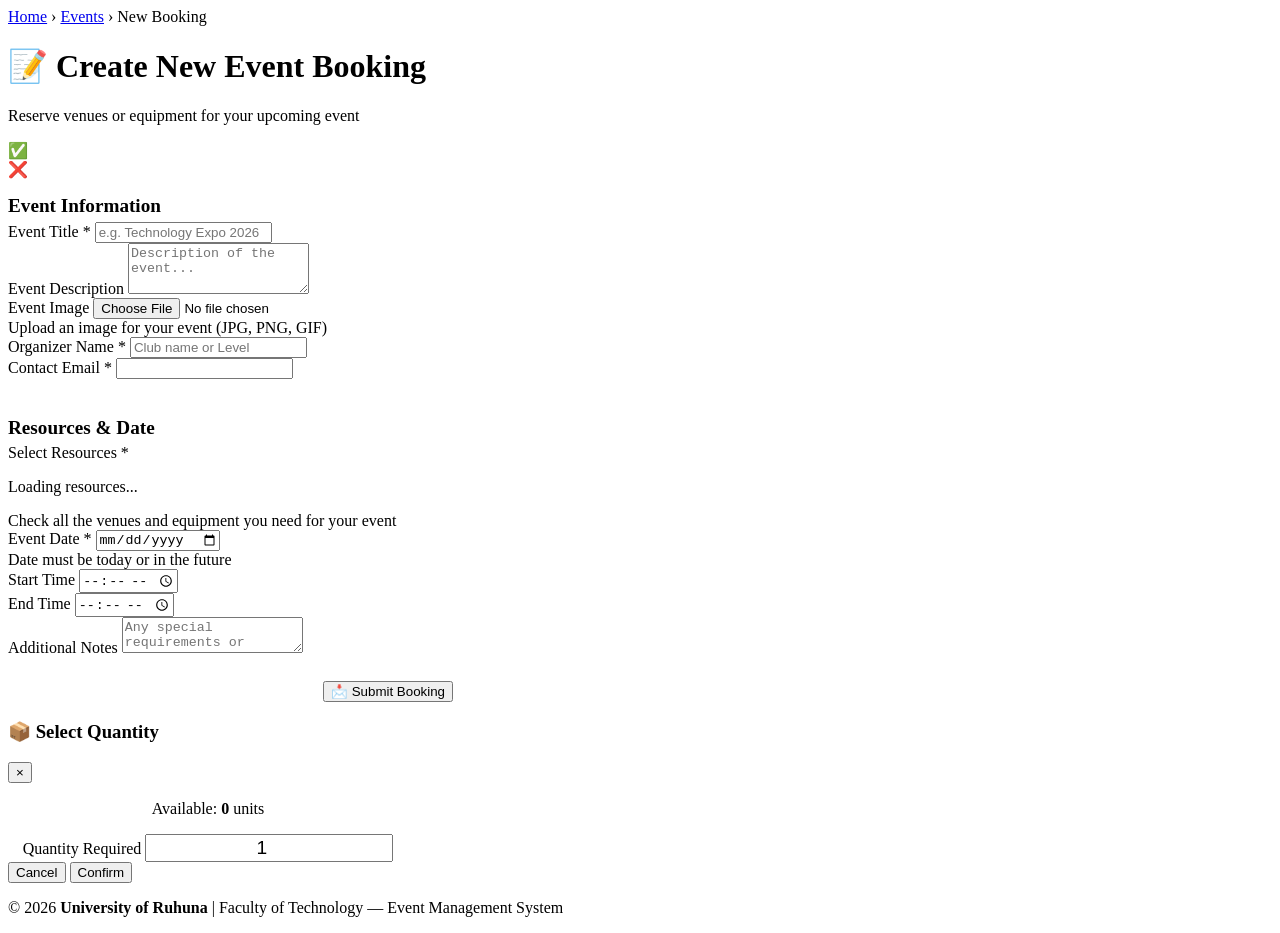
==== event/src/main/resources/templates/booking.html @ 3a35e454 "Create booking.html template for event booking Added a new booking page template for the event manag" ====
<!DOCTYPE html>
<html xmlns:th="http://www.thymeleaf.org">
<head>
    <meta charset="UTF-8" />
    <meta name="viewport" content="width=device-width, initial-scale=1.0"/>
    <title>Book an Event — Event Management System</title>
    <link rel="stylesheet" href="/css/style.css"/>
    <div th:replace="navbar :: navbar-head"></div>
    <style>
        .resource-group {
            background: var(--gray-100);
            border-radius: var(--radius);
            padding: 1rem;
            margin-bottom: 1rem;
        }
        .resource-group h4 {
            color: var(--navy);
            margin-bottom: 0.8rem;
            font-size: 0.95rem;
            font-weight: 700;
        }
        .checkbox-grid {
            display: grid;
            grid-template-columns: repeat(auto-fill, minmax(200px, 1fr));
            gap: 10px;
        }
        .checkbox-item {
            display: flex;
            align-items: center;
            gap: 8px;
            padding: 6px 10px;
            background: var(--white);
            border-radius: var(--radius);
            cursor: pointer;
            transition: var(--transition);
        }
        .checkbox-item:hover {
            background: var(--gold-light);
            color: var(--white);
        }
        .checkbox-item input {
            width: 18px;
            height: 18px;
            cursor: pointer;
        }
        .checkbox-item label {
            cursor: pointer;
            flex: 1;
            font-size: 0.85rem;
        }
        .resource-type-venue {
            border-left: 3px solid var(--gold);
        }
        .resource-type-equipment {
            border-left: 3px solid var(--info);
        }
        /* Quantity Modal Styles */
        .quantity-modal {
            max-width: 400px;
        }
        .quantity-input {
            font-size: 1.2rem;
            text-align: center;
        }
        .available-qty {
            color: var(--info);
            font-weight: 600;
        }
    </style>
</head>
<body>

<!-- Import Navbar -->
<div th:replace="navbar :: navbar"></div>

<!-- ========== PAGE HEADER ========== -->
<div class="page-header">
    <div class="container">
        <div class="breadcrumb">
            <a href="/index.html">Home</a>
            <span>›</span>
            <a href="/events.html">Events</a>
            <span>›</span>
            <span>New Booking</span>
        </div>
        <h1>📝 Create New Event Booking</h1>
        <p>Reserve venues or equipment for your upcoming event</p>
    </div>
</div>

<!-- ========== MAIN ========== -->
<main>
    <div class="container" style="max-width:760px;">

        <!-- Success / Error alerts -->
        <div class="alert alert-success" id="successAlert">
            ✅ <span id="successMsg"></span>
        </div>
        <div class="alert alert-danger" id="errorAlert">
            ❌ <span id="errorMsg"></span>
        </div>

        <!-- Booking Form -->
        <div class="form-card">
            <h2 class="section-title" style="font-size:1.2rem;margin-bottom:0.3rem;">Event Information</h2>
            <div class="divider"></div>

            <!-- Event Title -->
            <div class="form-group">
                <label class="form-label" for="title">Event Title <span class="required">*</span></label>
                <input type="text" class="form-control" id="title"
                       placeholder="e.g. Technology Expo 2026" maxlength="100"/>
            </div>

            <!-- Description -->
            <div class="form-group">
                <label class="form-label" for="description">Event Description</label>
                <textarea class="form-control" id="description" rows="3"
                          placeholder="Description of the event..."></textarea>
            </div>

            <!-- Image Upload Field -->
            <div class="form-group">
                <label class="form-label" for="eventImage">Event Image</label>
                <input type="file" class="form-control" id="eventImage" accept="image/*"/>
                <div class="form-hint">Upload an image for your event (JPG, PNG, GIF)</div>
            </div>

            <!-- Organizer + Email -->
            <div class="form-row">
                <div class="form-group">
                    <label class="form-label" for="organizerName">Organizer Name <span class="required">*</span></label>
                    <input type="text" class="form-control" id="organizerName" placeholder="Club name or Level"/>
                </div>
                <div class="form-group">
                    <label class="form-label" for="contactEmail">Contact Email <span class="required">*</span></label>
                    <input type="email" class="form-control" id="contactEmail"/>
                </div>
            </div>

            <hr style="border:none;border-top:1px solid var(--gray-100);margin:1.2rem 0;"/>

            <h2 class="section-title" style="font-size:1.2rem;margin-bottom:0.3rem;">Resources & Date</h2>
            <div class="divider"></div>

            <!-- Resources Section with Checkboxes -->
            <div class="form-group">
                <label class="form-label">Select Resources <span class="required">*</span></label>
                <div id="resourcesContainer">
                    <p style="color:var(--gray-500)">Loading resources...</p>
                </div>
                <div class="form-hint">Check all the venues and equipment you need for your event</div>
            </div>

            <!-- Event Date -->
            <div class="form-group">
                <label class="form-label" for="eventDate">Event Date <span class="required">*</span></label>
                <input type="date" class="form-control" id="eventDate"/>
                <div class="form-hint">Date must be today or in the future</div>
            </div>

            <!-- Time -->
            <div class="form-row">
                <div class="form-group">
                    <label class="form-label" for="startTime">Start Time</label>
                    <input type="time" class="form-control" id="startTime"/>
                </div>
                <div class="form-group">
                    <label class="form-label" for="endTime">End Time</label>
                    <input type="time" class="form-control" id="endTime"/>
                </div>
            </div>

            <!-- Notes -->
            <div class="form-group">
                <label class="form-label" for="notes">Additional Notes</label>
                <textarea class="form-control" id="notes" rows="2"
                          placeholder="Any special requirements or notes..."></textarea>
            </div>

            <!-- Submit Button -->
            <div style="margin-top:1.5rem; text-align:center;">
                <button class="btn btn-gold btn-lg" onclick="submitBooking()" id="submitBtn">
                    📩 Submit Booking
                </button>
            </div>
        </div>

    </div>
</main>

<!-- ========== QUANTITY SELECTOR MODAL ========== -->
<div class="modal-overlay" id="quantityModal">
    <div class="modal quantity-modal">
        <div class="modal-header">
            <h3>📦 Select Quantity</h3>
            <button class="modal-close" onclick="closeQuantityModal()">×</button>
        </div>
        <div class="modal-body" style="text-align: center;">
            <p id="quantityResourceName" style="font-size: 1.1rem; font-weight: 600;"></p>
            <p>Available: <span id="availableQuantity" class="available-qty">0</span> units</p>
            <div class="form-group">
                <label class="form-label">Quantity Required</label>
                <input type="number" id="selectedQuantity" class="form-control quantity-input" min="1" value="1">
            </div>
            <div id="quantityError" class="alert alert-danger" style="display: none; font-size: 0.8rem; margin-top: 10px;"></div>
        </div>
        <div class="modal-footer">
            <button class="btn btn-outline" onclick="closeQuantityModal()">Cancel</button>
            <button class="btn btn-primary" onclick="confirmQuantity()">Confirm</button>
        </div>
    </div>
</div>

<!-- ========== FOOTER ========== -->
<footer>
    <p>© 2026 <strong>University of Ruhuna</strong> | Faculty of Technology — Event Management System</p>
</footer>

<div id="toast"></div>
<script src="/js/api.js"></script>
<script>
    // Store resources globally
    let allResources = [];
    let equipmentQuantities = {};
    let currentEquipmentId = null;
    let currentEquipmentName = null;
    let currentEquipmentMaxQty = 0;

    // Load resources as checkboxes
    async function loadResourcesAsCheckboxes() {
        try {
            const resources = await apiFetch('/resources');
            allResources = resources;

            const venues = resources.filter(r => r.type === 'VENUE');
            const equipment = resources.filter(r => r.type === 'EQUIPMENT');

            const container = document.getElementById('resourcesContainer');

            let html = '';

            if (venues.length > 0) {
                html += `
                    <div class="resource-group">
                        <h4>🏛️ Venues</h4>
                        <div class="checkbox-grid">
                            ${venues.map(v => `
                                <div class="checkbox-item resource-type-venue">
                                    <input type="checkbox" class="resource-checkbox venue-checkbox" value="${v.id}" id="res_${v.id}" onchange="handleVenueSelection(this)">
                                    <label for="res_${v.id}">
                                        <strong>${v.name}</strong><br>
                                        <small>${v.description || 'Available'}</small>
                                    </label>
                                </div>
                            `).join('')}
                        </div>
                    </div>
                `;
            }

            if (equipment.length > 0) {
                html += `
                    <div class="resource-group">
                        <h4>🔧 Equipment</h4>
                        <div class="checkbox-grid">
                            ${equipment.map(e => `
                                <div class="checkbox-item resource-type-equipment">
                                    <input type="checkbox" class="resource-checkbox equipment-checkbox" value="${e.id}" id="res_${e.id}" data-name="${e.name}" data-maxqty="${e.quantity || 1}" onchange="handleEquipmentSelection(this)">
                                    <label for="res_${e.id}" id="label_${e.id}">
                                        <strong>${e.name}</strong><br>
                                        <small>${e.description || 'Available'} (Quantity: ${e.quantity || 1})</small>
                                    </label>
                                </div>
                            `).join('')}
                        </div>
                    </div>
                `;
            }

            container.innerHTML = html;
        } catch (error) {
            console.error('Error loading resources:', error);
            document.getElementById('resourcesContainer').innerHTML = '<p style="color:var(--danger)">Error loading resources</p>';
        }
    }

    // Handle venue selection (no quantity needed)
    function handleVenueSelection(checkbox) {
        // Venues don't need quantity selection
        console.log('Venue selected:', checkbox.value);
    }

    // Handle equipment selection - show quantity modal
    function handleEquipmentSelection(checkbox) {
        const id = checkbox.value;
        const name = checkbox.getAttribute('data-name');
        const maxQty = parseInt(checkbox.getAttribute('data-maxqty'));

        if (checkbox.checked) {
            // Show quantity modal
            currentEquipmentId = id;
            currentEquipmentName = name;
            currentEquipmentMaxQty = maxQty;
            openQuantityModal();
        } else {
            // Remove from quantities
            delete equipmentQuantities[id];
            // Reset label
            const label = document.getElementById(`label_${id}`);
            const originalText = checkbox.parentElement.querySelector('label').innerHTML.split('<small>')[0];
            const equipment = allResources.find(r => r.id == id);
            if (equipment) {
                label.innerHTML = `<strong>${equipment.name}</strong><br><small>${equipment.description || 'Available'} (Quantity: ${equipment.quantity || 1})</small>`;
            }
        }
    }

    function openQuantityModal() {
        document.getElementById('quantityResourceName').innerHTML = `<strong>${currentEquipmentName}</strong>`;
        document.getElementById('availableQuantity').textContent = currentEquipmentMaxQty;
        document.getElementById('selectedQuantity').value = 1;
        document.getElementById('selectedQuantity').max = currentEquipmentMaxQty;
        document.getElementById('quantityError').style.display = 'none';
        document.getElementById('quantityModal').classList.add('open');
    }

    function closeQuantityModal() {
        // If modal closed without confirming, uncheck the checkbox
        const checkbox = document.querySelector(`.equipment-checkbox[value="${currentEquipmentId}"]`);
        if (checkbox && checkbox.checked && !equipmentQuantities[currentEquipmentId]) {
            checkbox.checked = false;
        }
        document.getElementById('quantityModal').classList.remove('open');
    }

    function confirmQuantity() {
        const quantity = parseInt(document.getElementById('selectedQuantity').value);
        const maxQuantity = currentEquipmentMaxQty;
        const errorDiv = document.getElementById('quantityError');

        if (quantity < 1) {
            errorDiv.textContent = 'Quantity must be at least 1';
            errorDiv.style.display = 'block';
            return;
        }

        if (quantity > maxQuantity) {
            errorDiv.textContent = `Only ${maxQuantity} units available!`;
            errorDiv.style.display = 'block';
            return;
        }

        // Save quantity
        equipmentQuantities[currentEquipmentId] = quantity;

        // Update label to show selected quantity
        const label = document.getElementById(`label_${currentEquipmentId}`);
        const equipment = allResources.find(r => r.id == currentEquipmentId);
        if (equipment) {
            label.innerHTML = `<strong>${equipment.name}</strong><br><small>Quantity: ${quantity} (Max: ${maxQuantity})</small>`;
        }

        closeQuantityModal();
    }

    function getSelectedResources() {
        const checkboxes = document.querySelectorAll('.resource-checkbox:checked');
        const selectedIds = Array.from(checkboxes).map(cb => cb.value);
        return selectedIds;
    }

    document.addEventListener('DOMContentLoaded', async () => {
        setMinDate('eventDate');
        await loadResourcesAsCheckboxes();
    });

    async function submitBooking() {
        const title    = document.getElementById('title').value.trim();
        const desc     = document.getElementById('description').value.trim();
        const orgName  = document.getElementById('organizerName').value.trim();
        const email    = document.getElementById('contactEmail').value.trim();
        const date     = document.getElementById('eventDate').value;
        const start    = document.getElementById('startTime').value;
        const end      = document.getElementById('endTime').value;
        const notes    = document.getElementById('notes').value.trim();
        const imageFile = document.getElementById('eventImage').files[0];
        const selectedResources = getSelectedResources();

        hideAlerts();

        if (!title)   return showError('Event title is required.');
        if (!orgName) return showError('Organizer name is required.');
        if (!email)   return showError('Contact email is required.');
        if (!date)    return showError('Event date is required.');
        if (selectedResources.length === 0) return showError('Please select at least one resource.');

        const emailRegex = /^[^\s@]+@[^\s@]+\.[^\s@]+$/;
        if (!emailRegex.test(email)) return showError('Please enter a valid email address.');

        const btn = document.getElementById('submitBtn');
        btn.disabled = true;
        btn.innerHTML = '<span class="spinner"></span> Submitting...';

        try {
            const formData = new FormData();
            formData.append('title', title);
            formData.append('description', desc);
            formData.append('organizerName', orgName);
            formData.append('contactEmail', email);
            formData.append('eventDate', date);
            formData.append('startTime', start || '');
            formData.append('endTime', end || '');
            formData.append('notes', notes);

            selectedResources.forEach(resId => {
                formData.append('resourceIds', resId);
                // Add quantity for equipment
                if (equipmentQuantities[resId]) {
                    formData.append('quantities', `${resId}:${equipmentQuantities[resId]}`);
                }
            });

            if (imageFile) {
                formData.append('eventImage', imageFile);
            }

            const response = await fetch('/api/events/create', {
                method: 'POST',
                body: formData
            });

            const data = await response.json();

            if (data.success) {
                document.getElementById('successMsg').textContent = data.message;
                document.getElementById('successAlert').classList.add('show');
                document.getElementById('successAlert').scrollIntoView({ behavior: 'smooth' });
                showToast('Booking created successfully! 🎉', 'success');
                resetForm();
            } else {
                showError(data.message || 'Failed to create booking');
            }
        } catch (err) {
            console.error('Error:', err);
            showError(err.message || 'An error occurred');
        } finally {
            btn.disabled = false;
            btn.innerHTML = '📩 Submit Booking';
        }
    }

    function showError(msg) {
        document.getElementById('errorMsg').textContent = msg;
        document.getElementById('errorAlert').classList.add('show');
        document.getElementById('errorAlert').scrollIntoView({ behavior: 'smooth' });
    }

    function hideAlerts() {
        document.getElementById('successAlert').classList.remove('show');
        document.getElementById('errorAlert').classList.remove('show');
    }

    function resetForm() {
        ['title','description','organizerName','contactEmail',
            'eventDate','startTime','endTime','notes'].forEach(id => {
            document.getElementById(id).value = '';
        });
        const checkboxes = document.querySelectorAll('.resource-checkbox');
        checkboxes.forEach(cb => cb.checked = false);
        document.getElementById('eventImage').value = '';
        equipmentQuantities = {};
        setMinDate('eventDate');
    }
</script>

<!-- Import Navbar Script -->
<div th:replace="navbar :: navbar-script"></div>

</body>
</html>
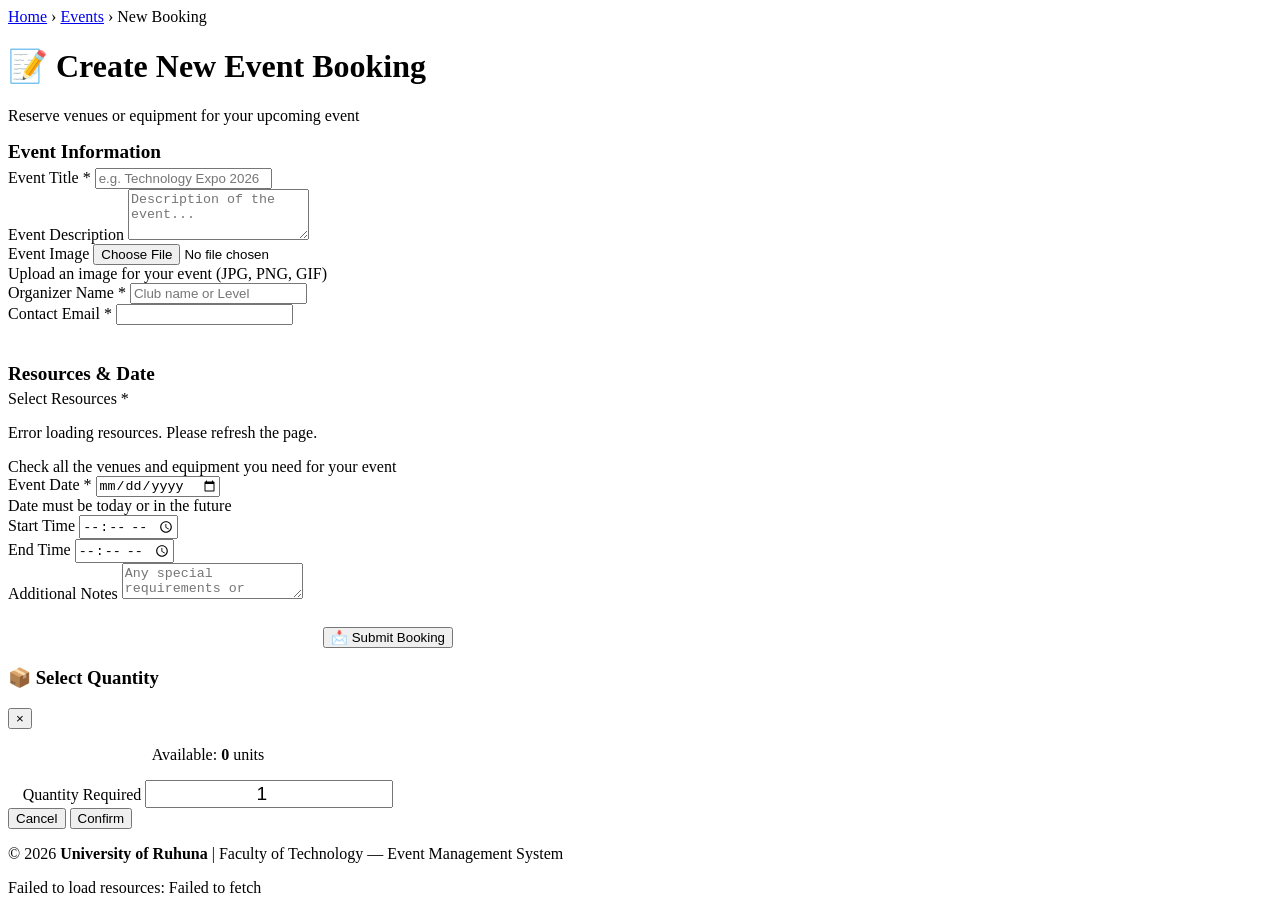
==== commit 61db3441: "Implement alert and toast notifications in booking.html Added alert and toast notification styles an" ====
--- a/event/src/main/resources/templates/booking.html
+++ b/event/src/main/resources/templates/booking.html
@@ -66,6 +66,59 @@
             color: var(--info);
             font-weight: 600;
         }
+        .alert {
+            display: none;
+            padding: 1rem;
+            border-radius: var(--radius);
+            margin-bottom: 1rem;
+        }
+        .alert.show {
+            display: block;
+        }
+        .alert-success {
+            background: #d1f0e0;
+            color: #155724;
+            border-left: 4px solid #28a745;
+        }
+        .alert-danger {
+            background: #f8d7da;
+            color: #721c24;
+            border-left: 4px solid #dc3545;
+        }
+        .spinner {
+            display: inline-block;
+            width: 16px;
+            height: 16px;
+            border: 2px solid rgba(255,255,255,0.3);
+            border-radius: 50%;
+            border-top-color: white;
+            animation: spin 0.6s linear infinite;
+            margin-right: 8px;
+        }
+        @keyframes spin {
+            to { transform: rotate(360deg); }
+        }
+        .toast-notification {
+            position: fixed;
+            bottom: 20px;
+            right: 20px;
+            background: white;
+            padding: 12px 20px;
+            border-radius: 8px;
+            box-shadow: 0 4px 12px rgba(0,0,0,0.15);
+            z-index: 10000;
+            transform: translateX(400px);
+            transition: transform 0.3s ease;
+        }
+        .toast-notification.show {
+            transform: translateX(0);
+        }
+        .toast-notification.success {
+            border-left: 4px solid #28a745;
+        }
+        .toast-notification.error {
+            border-left: 4px solid #dc3545;
+        }
     </style>
 </head>
 <body>
@@ -77,9 +130,9 @@
 <div class="page-header">
     <div class="container">
         <div class="breadcrumb">
-            <a href="/index.html">Home</a>
+            <a href="/">Home</a>
             <span>›</span>
-            <a href="/events.html">Events</a>
+            <a href="/events">Events</a>
             <span>›</span>
             <span>New Booking</span>
         </div>
@@ -218,7 +271,81 @@
 </footer>
 
 <div id="toast"></div>
-<script src="/js/api.js"></script>
+
+<!-- ========== FIXED API FUNCTIONS - EMBEDDED DIRECTLY ========== -->
+<script>
+    // API Configuration - Embedded to ensure it works
+    const API_BASE = 'http://localhost:8080/api';
+
+    async function apiFetch(url, options = {}) {
+        console.log(`📡 API Call: ${API_BASE + url}`);
+        try {
+            const res = await fetch(API_BASE + url, {
+                headers: { 'Content-Type': 'application/json', ...options.headers },
+                ...options
+            });
+            const data = await res.json();
+            if (!res.ok) {
+                const msg = data.message || data.error || 'An error occurred';
+                throw new Error(msg);
+            }
+            return data;
+        } catch (err) {
+            console.error('API Fetch Error:', err);
+            throw err;
+        }
+    }
+
+    function formatDate(dateStr) {
+        if (!dateStr) return '—';
+        try {
+            const d = new Date(dateStr + 'T00:00:00');
+            return d.toLocaleDateString('en-GB', { day: '2-digit', month: 'short', year: 'numeric' });
+        } catch (e) {
+            return dateStr;
+        }
+    }
+
+    function showToast(message, type = 'success') {
+        const toastEl = document.getElementById('toast');
+        if (toastEl) {
+            toastEl.textContent = message;
+            toastEl.className = `show ${type}`;
+            setTimeout(() => { toastEl.className = ''; }, 3500);
+            return;
+        }
+
+        const toast = document.createElement('div');
+        toast.className = `toast-notification ${type}`;
+        toast.innerHTML = `<div class="toast-content">${escapeHtml(message)}</div>`;
+        document.body.appendChild(toast);
+        setTimeout(() => toast.classList.add('show'), 10);
+        setTimeout(() => {
+            toast.classList.remove('show');
+            setTimeout(() => toast.remove(), 300);
+        }, 3000);
+    }
+
+    function escapeHtml(text) {
+        if (!text) return '';
+        const div = document.createElement('div');
+        div.textContent = text;
+        return div.innerHTML;
+    }
+
+    function setMinDate(inputId) {
+        const el = document.getElementById(inputId);
+        if (el) {
+            el.min = new Date().toISOString().split('T')[0];
+        }
+    }
+
+    console.log('✅ API functions initialized for booking.html');
+</script>
+
+<!-- Try to load external api.js as fallback -->
+<script src="/js/api.js" onerror="console.warn('⚠️ External api.js not found, using embedded version')"></script>
+
 <script>
     // Store resources globally
     let allResources = [];
@@ -237,6 +364,8 @@
             const equipment = resources.filter(r => r.type === 'EQUIPMENT');
 
             const container = document.getElementById('resourcesContainer');
+
+            if (!container) return;
 
             let html = '';
 
@@ -249,8 +378,8 @@
                                 <div class="checkbox-item resource-type-venue">
                                     <input type="checkbox" class="resource-checkbox venue-checkbox" value="${v.id}" id="res_${v.id}" onchange="handleVenueSelection(this)">
                                     <label for="res_${v.id}">
-                                        <strong>${v.name}</strong><br>
-                                        <small>${v.description || 'Available'}</small>
+                                        <strong>${escapeHtml(v.name)}</strong><br>
+                                        <small>${escapeHtml(v.description || 'Available')}</small>
                                     </label>
                                 </div>
                             `).join('')}
@@ -266,10 +395,10 @@
                         <div class="checkbox-grid">
                             ${equipment.map(e => `
                                 <div class="checkbox-item resource-type-equipment">
-                                    <input type="checkbox" class="resource-checkbox equipment-checkbox" value="${e.id}" id="res_${e.id}" data-name="${e.name}" data-maxqty="${e.quantity || 1}" onchange="handleEquipmentSelection(this)">
+                                    <input type="checkbox" class="resource-checkbox equipment-checkbox" value="${e.id}" id="res_${e.id}" data-name="${escapeHtml(e.name)}" data-maxqty="${e.quantity || 1}" onchange="handleEquipmentSelection(this)">
                                     <label for="res_${e.id}" id="label_${e.id}">
-                                        <strong>${e.name}</strong><br>
-                                        <small>${e.description || 'Available'} (Quantity: ${e.quantity || 1})</small>
+                                        <strong>${escapeHtml(e.name)}</strong><br>
+                                        <small>${escapeHtml(e.description || 'Available')} (Quantity: ${e.quantity || 1})</small>
                                     </label>
                                 </div>
                             `).join('')}
@@ -278,16 +407,23 @@
                 `;
             }
 
+            if (html === '') {
+                html = '<p style="color:var(--gray-500)">No resources available.</p>';
+            }
+
             container.innerHTML = html;
         } catch (error) {
             console.error('Error loading resources:', error);
-            document.getElementById('resourcesContainer').innerHTML = '<p style="color:var(--danger)">Error loading resources</p>';
+            const container = document.getElementById('resourcesContainer');
+            if (container) {
+                container.innerHTML = '<p style="color:var(--danger)">Error loading resources. Please refresh the page.</p>';
+            }
+            showToast('Failed to load resources: ' + error.message, 'error');
         }
     }
 
     // Handle venue selection (no quantity needed)
     function handleVenueSelection(checkbox) {
-        // Venues don't need quantity selection
         console.log('Venue selected:', checkbox.value);
     }
 
@@ -308,21 +444,30 @@
             delete equipmentQuantities[id];
             // Reset label
             const label = document.getElementById(`label_${id}`);
-            const originalText = checkbox.parentElement.querySelector('label').innerHTML.split('<small>')[0];
             const equipment = allResources.find(r => r.id == id);
-            if (equipment) {
-                label.innerHTML = `<strong>${equipment.name}</strong><br><small>${equipment.description || 'Available'} (Quantity: ${equipment.quantity || 1})</small>`;
+            if (equipment && label) {
+                label.innerHTML = `<strong>${escapeHtml(equipment.name)}</strong><br><small>${escapeHtml(equipment.description || 'Available')} (Quantity: ${equipment.quantity || 1})</small>`;
             }
         }
     }
 
     function openQuantityModal() {
-        document.getElementById('quantityResourceName').innerHTML = `<strong>${currentEquipmentName}</strong>`;
-        document.getElementById('availableQuantity').textContent = currentEquipmentMaxQty;
-        document.getElementById('selectedQuantity').value = 1;
-        document.getElementById('selectedQuantity').max = currentEquipmentMaxQty;
-        document.getElementById('quantityError').style.display = 'none';
-        document.getElementById('quantityModal').classList.add('open');
+        const resourceNameEl = document.getElementById('quantityResourceName');
+        const availableQtyEl = document.getElementById('availableQuantity');
+        const quantityInput = document.getElementById('selectedQuantity');
+
+        if (resourceNameEl) resourceNameEl.innerHTML = `<strong>${escapeHtml(currentEquipmentName)}</strong>`;
+        if (availableQtyEl) availableQtyEl.textContent = currentEquipmentMaxQty;
+        if (quantityInput) {
+            quantityInput.value = 1;
+            quantityInput.max = currentEquipmentMaxQty;
+        }
+
+        const errorDiv = document.getElementById('quantityError');
+        if (errorDiv) errorDiv.style.display = 'none';
+
+        const modal = document.getElementById('quantityModal');
+        if (modal) modal.classList.add('open');
     }
 
     function closeQuantityModal() {
@@ -331,23 +476,29 @@
         if (checkbox && checkbox.checked && !equipmentQuantities[currentEquipmentId]) {
             checkbox.checked = false;
         }
-        document.getElementById('quantityModal').classList.remove('open');
+        const modal = document.getElementById('quantityModal');
+        if (modal) modal.classList.remove('open');
     }
 
     function confirmQuantity() {
-        const quantity = parseInt(document.getElementById('selectedQuantity').value);
+        const quantityInput = document.getElementById('selectedQuantity');
+        const quantity = parseInt(quantityInput?.value || 0);
         const maxQuantity = currentEquipmentMaxQty;
         const errorDiv = document.getElementById('quantityError');
 
         if (quantity < 1) {
-            errorDiv.textContent = 'Quantity must be at least 1';
-            errorDiv.style.display = 'block';
+            if (errorDiv) {
+                errorDiv.textContent = 'Quantity must be at least 1';
+                errorDiv.style.display = 'block';
+            }
             return;
         }
 
         if (quantity > maxQuantity) {
-            errorDiv.textContent = `Only ${maxQuantity} units available!`;
-            errorDiv.style.display = 'block';
+            if (errorDiv) {
+                errorDiv.textContent = `Only ${maxQuantity} units available!`;
+                errorDiv.style.display = 'block';
+            }
             return;
         }
 
@@ -357,8 +508,8 @@
         // Update label to show selected quantity
         const label = document.getElementById(`label_${currentEquipmentId}`);
         const equipment = allResources.find(r => r.id == currentEquipmentId);
-        if (equipment) {
-            label.innerHTML = `<strong>${equipment.name}</strong><br><small>Quantity: ${quantity} (Max: ${maxQuantity})</small>`;
+        if (equipment && label) {
+            label.innerHTML = `<strong>${escapeHtml(equipment.name)}</strong><br><small>Quantity: ${quantity} (Max: ${maxQuantity})</small>`;
         }
 
         closeQuantityModal();
@@ -370,35 +521,86 @@
         return selectedIds;
     }
 
-    document.addEventListener('DOMContentLoaded', async () => {
+    function hideAlerts() {
+        const successAlert = document.getElementById('successAlert');
+        const errorAlert = document.getElementById('errorAlert');
+        if (successAlert) successAlert.classList.remove('show');
+        if (errorAlert) errorAlert.classList.remove('show');
+    }
+
+    function showError(msg) {
+        const errorMsgSpan = document.getElementById('errorMsg');
+        const errorAlert = document.getElementById('errorAlert');
+        if (errorMsgSpan) errorMsgSpan.textContent = msg;
+        if (errorAlert) {
+            errorAlert.classList.add('show');
+            errorAlert.scrollIntoView({ behavior: 'smooth' });
+        }
+    }
+
+    function showSuccess(msg) {
+        const successMsgSpan = document.getElementById('successMsg');
+        const successAlert = document.getElementById('successAlert');
+        if (successMsgSpan) successMsgSpan.textContent = msg;
+        if (successAlert) {
+            successAlert.classList.add('show');
+            successAlert.scrollIntoView({ behavior: 'smooth' });
+        }
+    }
+
+    function resetForm() {
+        const fields = ['title', 'description', 'organizerName', 'contactEmail', 'eventDate', 'startTime', 'endTime', 'notes'];
+        fields.forEach(id => {
+            const el = document.getElementById(id);
+            if (el) el.value = '';
+        });
+
+        const checkboxes = document.querySelectorAll('.resource-checkbox');
+        checkboxes.forEach(cb => cb.checked = false);
+
+        const imageInput = document.getElementById('eventImage');
+        if (imageInput) imageInput.value = '';
+
+        equipmentQuantities = {};
+
         setMinDate('eventDate');
-        await loadResourcesAsCheckboxes();
-    });
+    }
 
     async function submitBooking() {
-        const title    = document.getElementById('title').value.trim();
-        const desc     = document.getElementById('description').value.trim();
-        const orgName  = document.getElementById('organizerName').value.trim();
-        const email    = document.getElementById('contactEmail').value.trim();
-        const date     = document.getElementById('eventDate').value;
-        const start    = document.getElementById('startTime').value;
-        const end      = document.getElementById('endTime').value;
-        const notes    = document.getElementById('notes').value.trim();
-        const imageFile = document.getElementById('eventImage').files[0];
+        const titleEl = document.getElementById('title');
+        const descEl = document.getElementById('description');
+        const orgNameEl = document.getElementById('organizerName');
+        const emailEl = document.getElementById('contactEmail');
+        const dateEl = document.getElementById('eventDate');
+        const startEl = document.getElementById('startTime');
+        const endEl = document.getElementById('endTime');
+        const notesEl = document.getElementById('notes');
+        const imageFile = document.getElementById('eventImage')?.files[0];
+
+        const title = titleEl?.value.trim() || '';
+        const desc = descEl?.value.trim() || '';
+        const orgName = orgNameEl?.value.trim() || '';
+        const email = emailEl?.value.trim() || '';
+        const date = dateEl?.value || '';
+        const start = startEl?.value || '';
+        const end = endEl?.value || '';
+        const notes = notesEl?.value.trim() || '';
         const selectedResources = getSelectedResources();
 
         hideAlerts();
 
-        if (!title)   return showError('Event title is required.');
+        if (!title) return showError('Event title is required.');
         if (!orgName) return showError('Organizer name is required.');
-        if (!email)   return showError('Contact email is required.');
-        if (!date)    return showError('Event date is required.');
+        if (!email) return showError('Contact email is required.');
+        if (!date) return showError('Event date is required.');
         if (selectedResources.length === 0) return showError('Please select at least one resource.');
 
         const emailRegex = /^[^\s@]+@[^\s@]+\.[^\s@]+$/;
         if (!emailRegex.test(email)) return showError('Please enter a valid email address.');
 
         const btn = document.getElementById('submitBtn');
+        if (!btn) return;
+
         btn.disabled = true;
         btn.innerHTML = '<span class="spinner"></span> Submitting...';
 
@@ -409,8 +611,8 @@
             formData.append('organizerName', orgName);
             formData.append('contactEmail', email);
             formData.append('eventDate', date);
-            formData.append('startTime', start || '');
-            formData.append('endTime', end || '');
+            formData.append('startTime', start);
+            formData.append('endTime', end);
             formData.append('notes', notes);
 
             selectedResources.forEach(resId => {
@@ -433,9 +635,7 @@
             const data = await response.json();
 
             if (data.success) {
-                document.getElementById('successMsg').textContent = data.message;
-                document.getElementById('successAlert').classList.add('show');
-                document.getElementById('successAlert').scrollIntoView({ behavior: 'smooth' });
+                showSuccess(data.message || 'Booking created successfully!');
                 showToast('Booking created successfully! 🎉', 'success');
                 resetForm();
             } else {
@@ -450,28 +650,12 @@
         }
     }
 
-    function showError(msg) {
-        document.getElementById('errorMsg').textContent = msg;
-        document.getElementById('errorAlert').classList.add('show');
-        document.getElementById('errorAlert').scrollIntoView({ behavior: 'smooth' });
-    }
-
-    function hideAlerts() {
-        document.getElementById('successAlert').classList.remove('show');
-        document.getElementById('errorAlert').classList.remove('show');
-    }
-
-    function resetForm() {
-        ['title','description','organizerName','contactEmail',
-            'eventDate','startTime','endTime','notes'].forEach(id => {
-            document.getElementById(id).value = '';
-        });
-        const checkboxes = document.querySelectorAll('.resource-checkbox');
-        checkboxes.forEach(cb => cb.checked = false);
-        document.getElementById('eventImage').value = '';
-        equipmentQuantities = {};
+    // Initialize page
+    document.addEventListener('DOMContentLoaded', async () => {
         setMinDate('eventDate');
-    }
+        await loadResourcesAsCheckboxes();
+        console.log('✅ Booking page initialized');
+    });
 </script>
 
 <!-- Import Navbar Script -->
